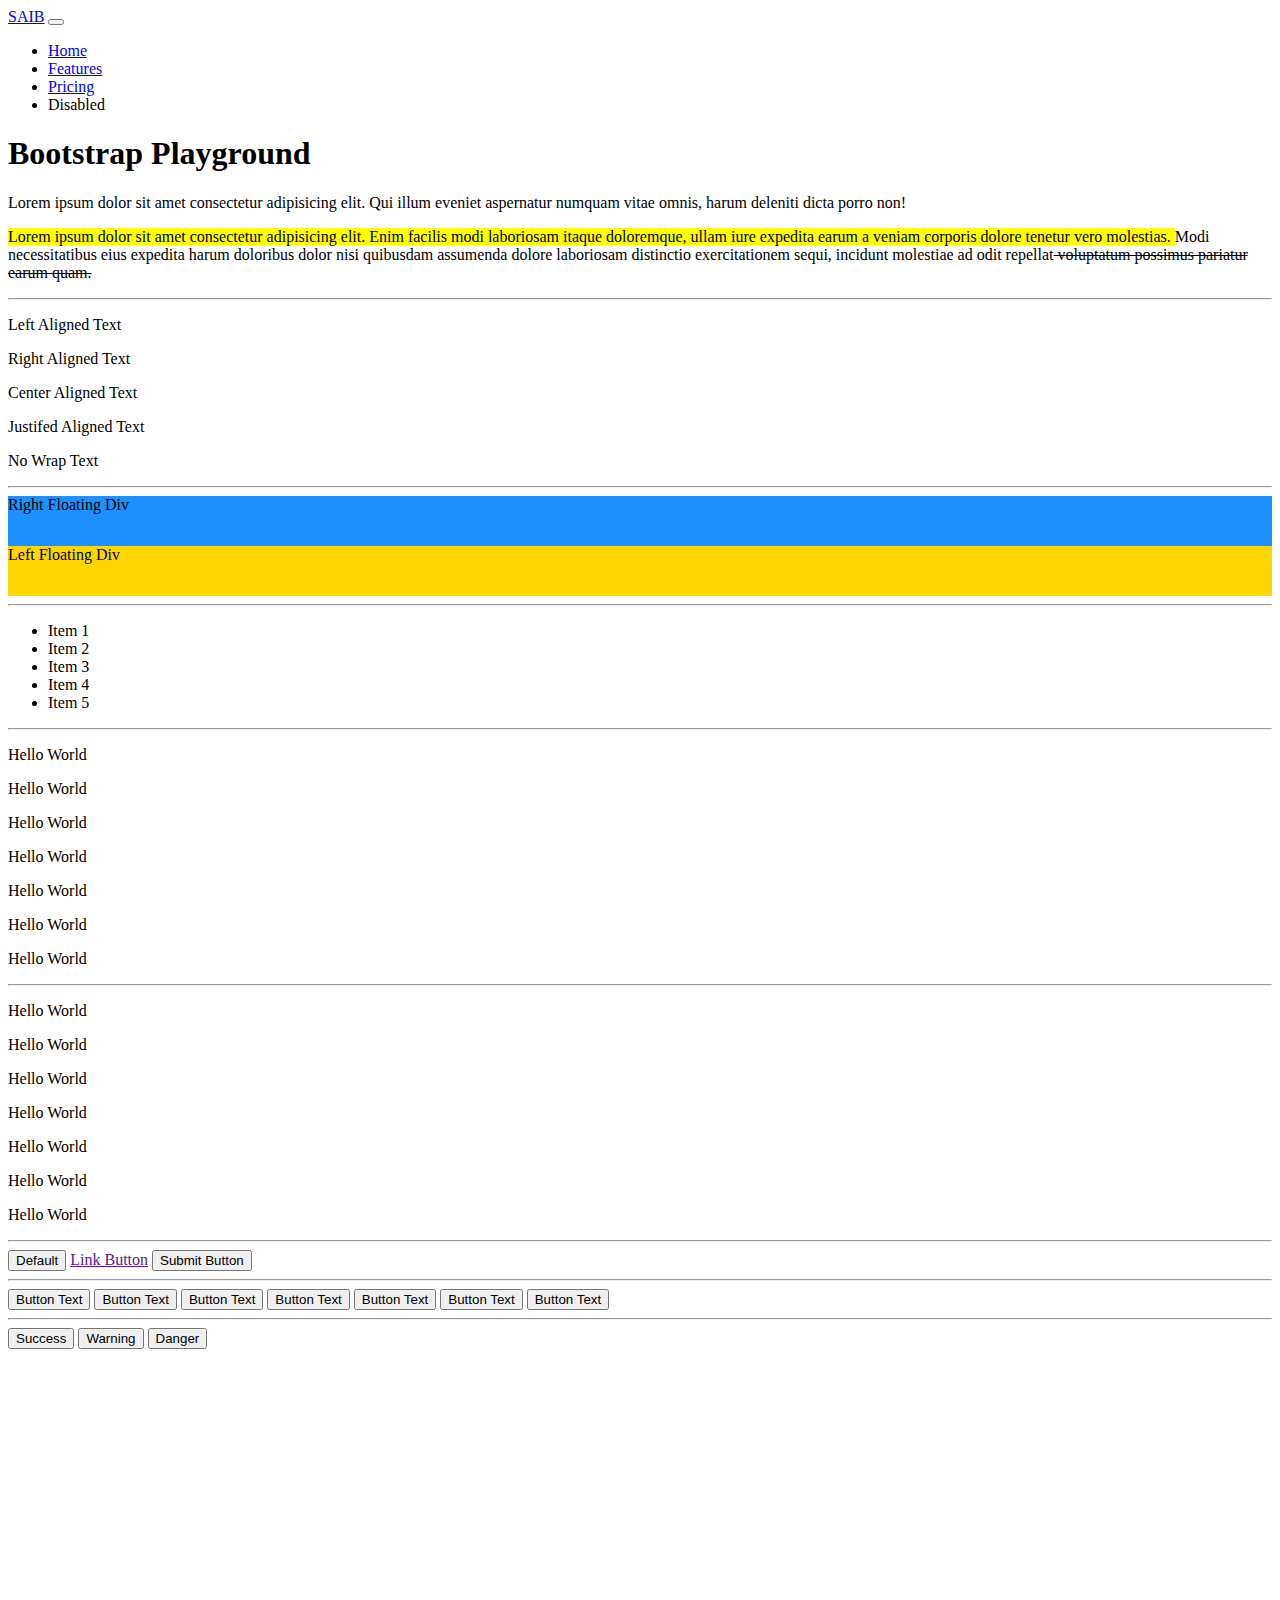
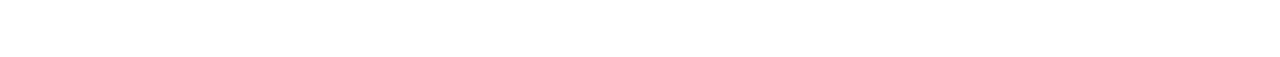
==== index.html @ 94927d1e "Buttons" ====
<!DOCTYPE html>
<html lang="en">
  <head>
    <meta charset="UTF-8" />
    <meta http-equiv="X-UA-Compatible" content="IE=edge" />
    <meta name="viewport" content="width=device-width, initial-scale=1.0" />
    <!-- CSS only -->
    <link
      href="https://cdn.jsdelivr.net/npm/bootstrap@5.1.3/dist/css/bootstrap.min.css"
      rel="stylesheet"
      integrity="sha384-1BmE4kWBq78iYhFldvKuhfTAU6auU8tT94WrHftjDbrCEXSU1oBoqyl2QvZ6jIW3"
      crossorigin="anonymous"
    />
    <title>Bootstrap Playground</title>
  </head>
  <body>
    <div class="container">
      <!-- Navbar start here -->
      <nav class="navbar navbar-expand-lg navbar-light bg-warning">
        <div class="container-fluid">
          <a class="navbar-brand" href="#">SAIB</a>
          <button
            class="navbar-toggler"
            type="button"
            data-bs-toggle="collapse"
            data-bs-target="#navbarNav"
            aria-controls="navbarNav"
            aria-expanded="false"
            aria-label="Toggle navigation"
          >
            <span class="navbar-toggler-icon"></span>
          </button>
          <div class="collapse navbar-collapse" id="navbarNav">
            <ul class="navbar-nav">
              <li class="nav-item">
                <a class="nav-link active" aria-current="page" href="#">Home</a>
              </li>
              <li class="nav-item">
                <a class="nav-link" href="#">Features</a>
              </li>
              <li class="nav-item">
                <a class="nav-link" href="#">Pricing</a>
              </li>
              <li class="nav-item">
                <a class="nav-link disabled">Disabled</a>
              </li>
            </ul>
          </div>
        </div>
      </nav>
      <!-- Navbar ends here -->

      <h1 class="page-header">Bootstrap Playground</h1>

      <p class="lead">
        Lorem ipsum dolor sit amet consectetur adipisicing elit. Qui illum
        eveniet aspernatur numquam vitae omnis, harum deleniti dicta porro non!
      </p>

      <p>
        <mark>
          Lorem ipsum dolor sit amet consectetur adipisicing elit. Enim facilis
          modi laboriosam itaque doloremque, ullam iure expedita earum a veniam
          corporis dolore tenetur vero molestias. </mark
        >Modi necessitatibus eius expedita harum doloribus dolor nisi quibusdam
        assumenda dolore laboriosam distinctio exercitationem sequi, incidunt
        molestiae ad odit repellat<del>
          voluptatum possimus pariatur earum quam.</del
        >
      </p>

      <hr />
      <!-- Alignments  -->
      <p class="text-start">Left Aligned Text</p>
      <p class="text-end">Right Aligned Text</p>
      <p class="text-center">Center Aligned Text</p>
      <p class="text-justify">Justifed Aligned Text</p>
      <p class="text-nowrap">No Wrap Text</p>

      <hr />
      <!-- Floating -->

      <div style="height: 50px; background-color: dodgerblue" class="float-end">
        Right Floating Div
      </div>
      <div style="height: 50px; background-color: gold" class="float-start">
        Left Floating Div
      </div>
      <div class="clearfix"></div>

      <hr>
      <!-- List Unstyled -->
      <ul class="list-unstyled">
        <li>Item 1</li>
        <li>Item 2</li>
        <li>Item 3</li>
        <li>Item 4</li>
        <li>Item 5</li>
      </ul>

      <hr>
      <!-- Colors -->
      <p class="text-primary">Hello World</p>
      <p class="text-secondary">Hello World</p>
      <p class="text-success">Hello World</p>
      <p class="text-danger">Hello World</p>
      <p class="text-warning">Hello World</p>
      <p class="text-info">Hello World</p>
      <p class="text-muted">Hello World</p>

      <hr>

      <p class="bg-primary">Hello World</p>
      <p class="bg-secondary">Hello World</p>
      <p class="bg-success">Hello World</p>
      <p class="bg-danger">Hello World</p>
      <p class="bg-warning">Hello World</p>
      <p class="bg-info">Hello World</p>
      <p class="bg-muted">Hello World</p>
      
      <!-- container one ends here -->
    </div>
    <hr>
    <div class="container">
      <!-- Buttons -->

      <button class="btn btn-primary">Default</button>
      <a href="" class="btn btn-danger" role="button">Link Button</a>
      <input type="submit" class="btn btn-info" value="Submit Button">

      <hr>
      <button class="btn btn-primary">Button Text</button>
      <button class="btn btn-secondary">Button Text</button>
      <button class="btn btn-default">Button Text</button>
      <button class="btn btn-success">Button Text</button>
      <button class="btn btn-danger">Button Text</button>
      <button class="btn btn-warning">Button Text</button>
      <button class="btn btn-info">Button Text</button>

      <hr>
      <button class="btn btn-success btn-lg">Success</button>
      <button class="btn btn-warning">Warning</button>
      <button class="btn btn-danger btn-sm">Danger</button>


    </div>

    <div style="height: 300px;"></div>
  </body>
</html>
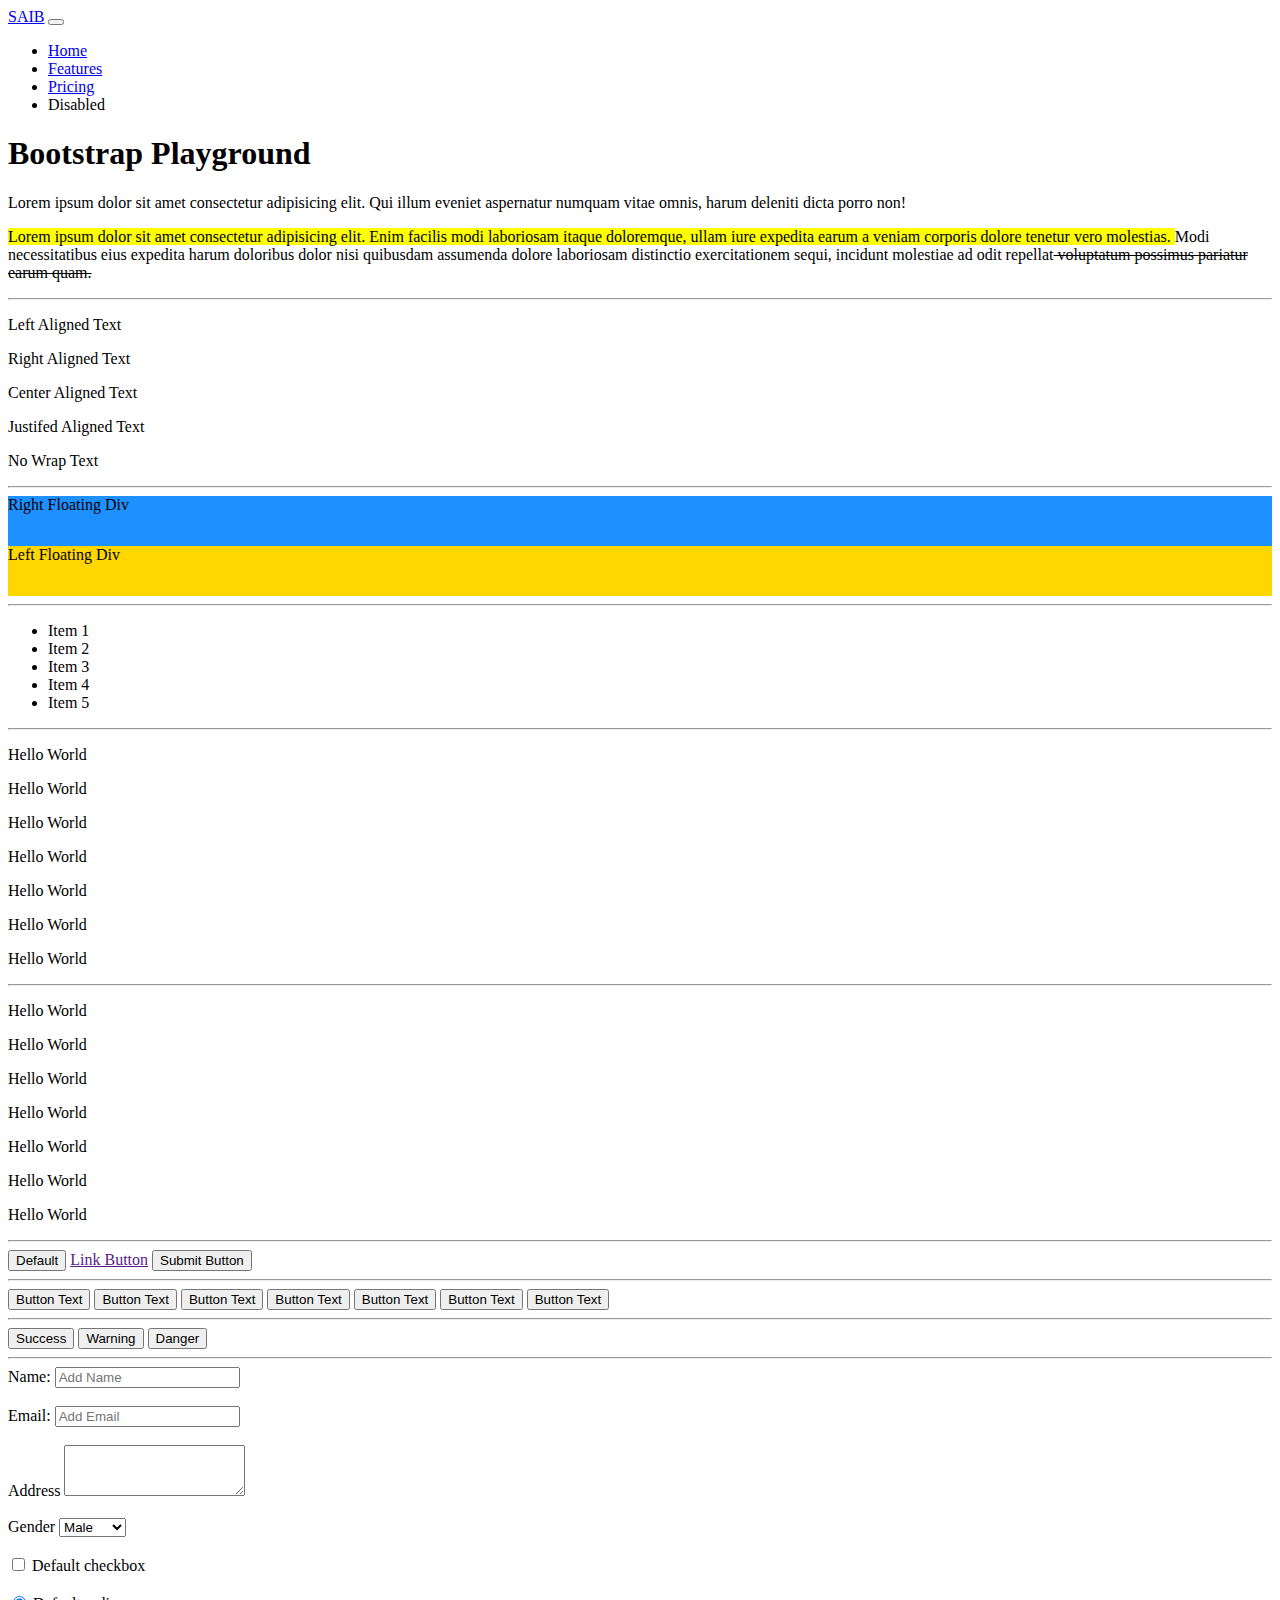
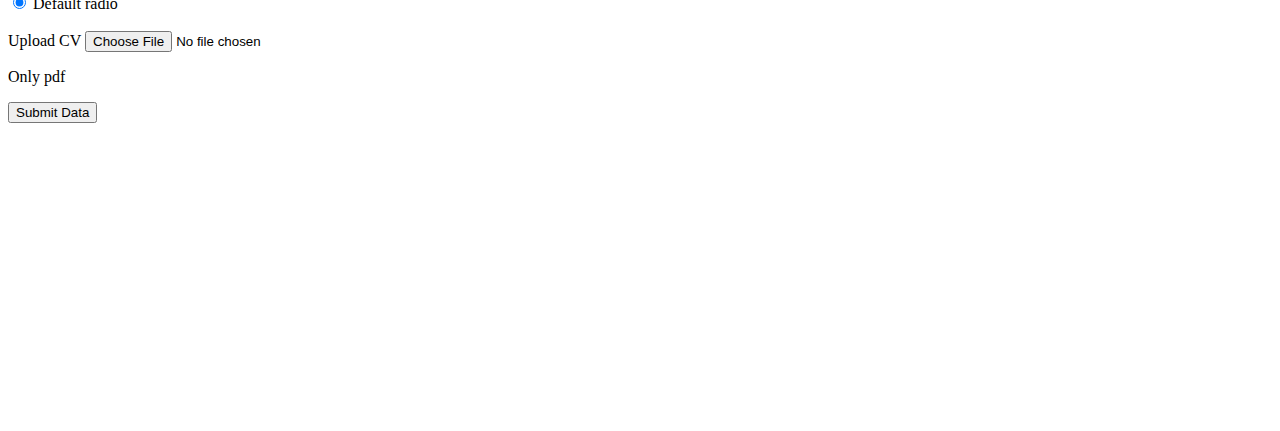
==== commit f6bdc129: "Form Control" ====
--- a/index.html
+++ b/index.html
@@ -142,7 +142,70 @@
       <button class="btn btn-warning">Warning</button>
       <button class="btn btn-danger btn-sm">Danger</button>
 
-
+      <!-- container ends here -->
+    </div>
+    <hr>
+    <div class="container">
+      <!-- Forms -->
+      <form action="">
+
+        <div class="form-group">
+          <label for="">Name:</label>
+          <input type="text" class="form-control" placeholder="Add Name">
+        </div>
+        <br>
+
+        <div class="form-group">
+          <label for="">Email:</label>
+          <input type="email" class="form-control" placeholder="Add Email">
+        </div>
+        <br>
+
+        <div class="form-group">
+          <label for="exampleFormControlTextarea1">Address</label>
+          <textarea class="form-control" id="exampleFormControlTextarea1" rows="3"></textarea>
+        </div>
+        <br>
+
+        <div class="form-group">
+          <label for="gender">Gender</label>
+          <select class="form-control">
+            <option value="male">Male</option>
+            <option value="female">Female</option>
+          </select>
+           </div>
+
+           <br>
+           <div class="form-check">
+            <input class="form-check-input" type="checkbox" value="" id="defaultCheck1">
+            <label class="form-check-label" for="defaultCheck1">
+              Default checkbox
+            </label>
+          </div>
+
+          <br>
+
+          <div class="form-check">
+            <input class="form-check-input" type="radio" name="exampleRadios" id="exampleRadios1" value="option1" checked>
+            <label class="form-check-label" for="exampleRadios1">
+              Default radio
+            </label>
+          </div>
+
+          <br>
+          <div class="form-group">
+            <label for="">Upload CV</label>
+            <input type="file"  class="form-control">
+            <p class="help-block">Only pdf</p>
+        </div>
+
+        <div class="form-group">
+            <button class="btn btn-warning">Submit Data</button>
+        </div>
+
+      </form>
+
+      <!-- form container ends here -->
     </div>
 
     <div style="height: 300px;"></div>
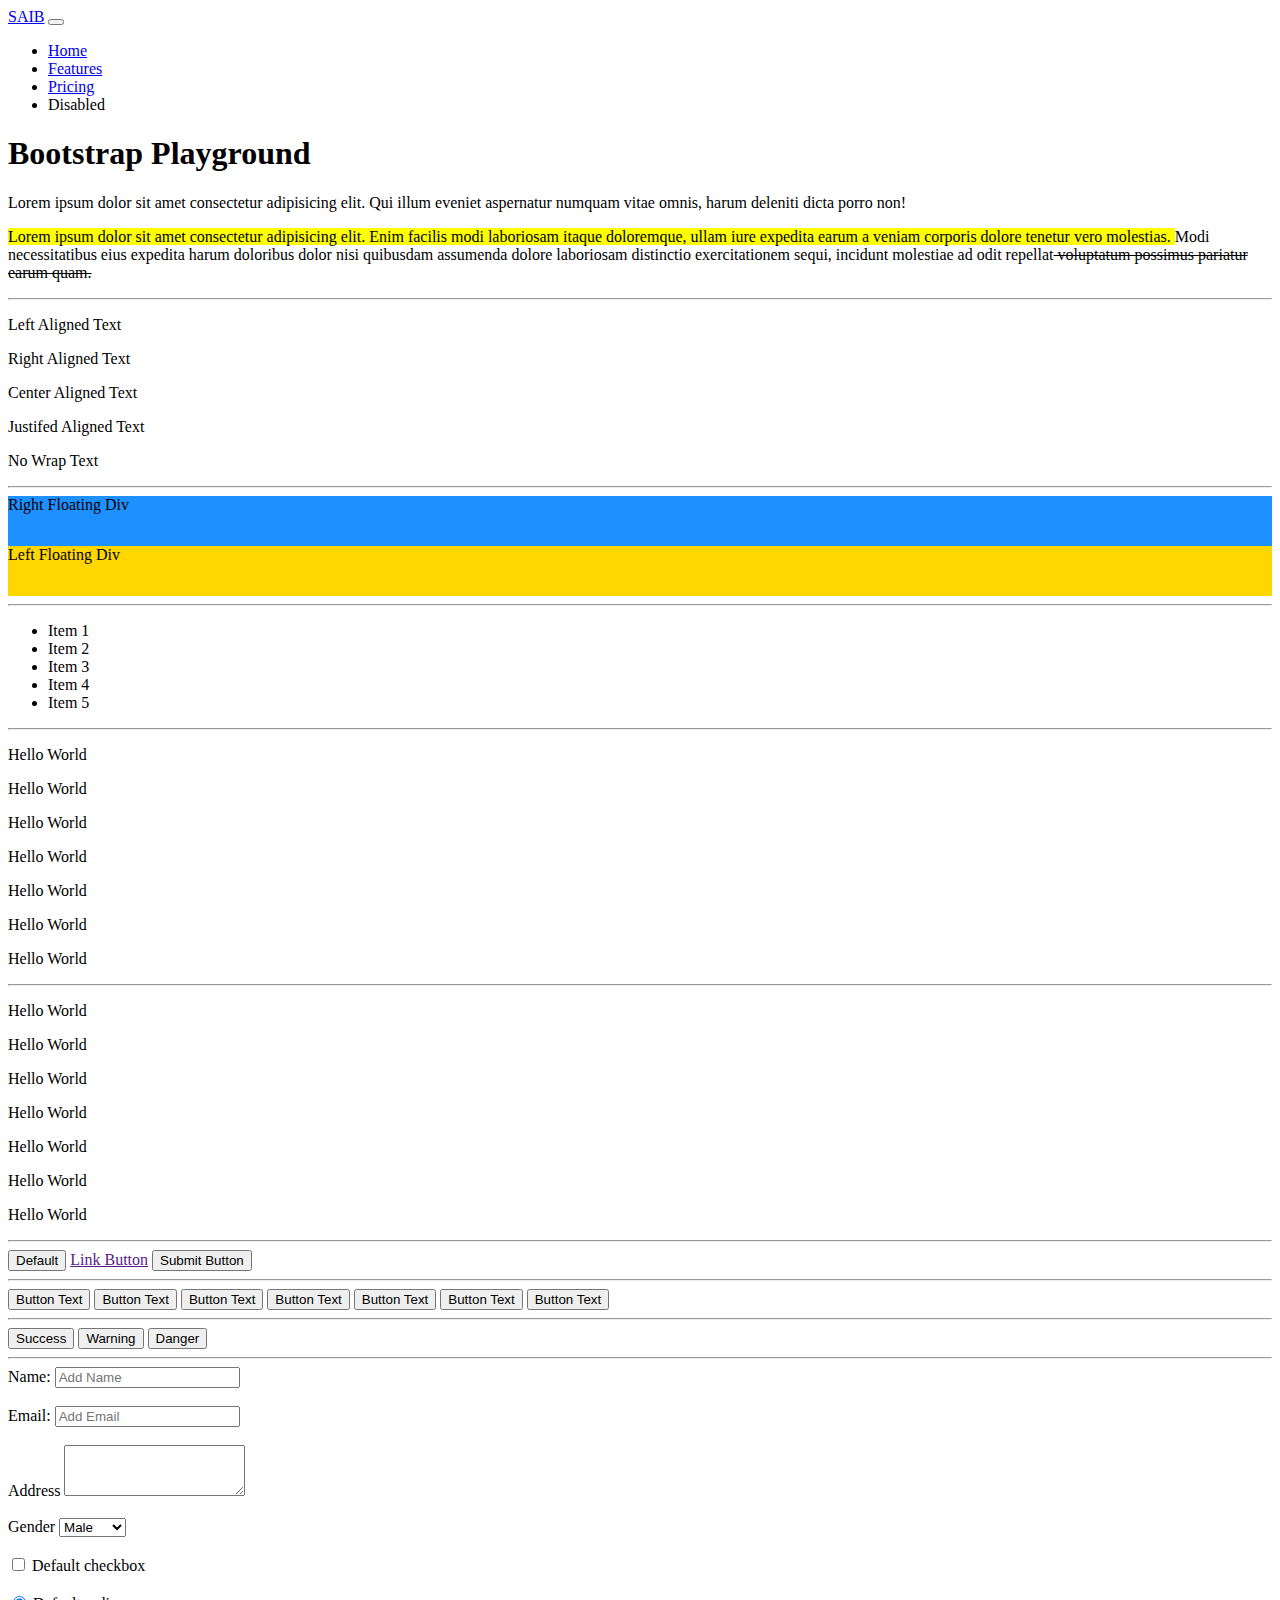
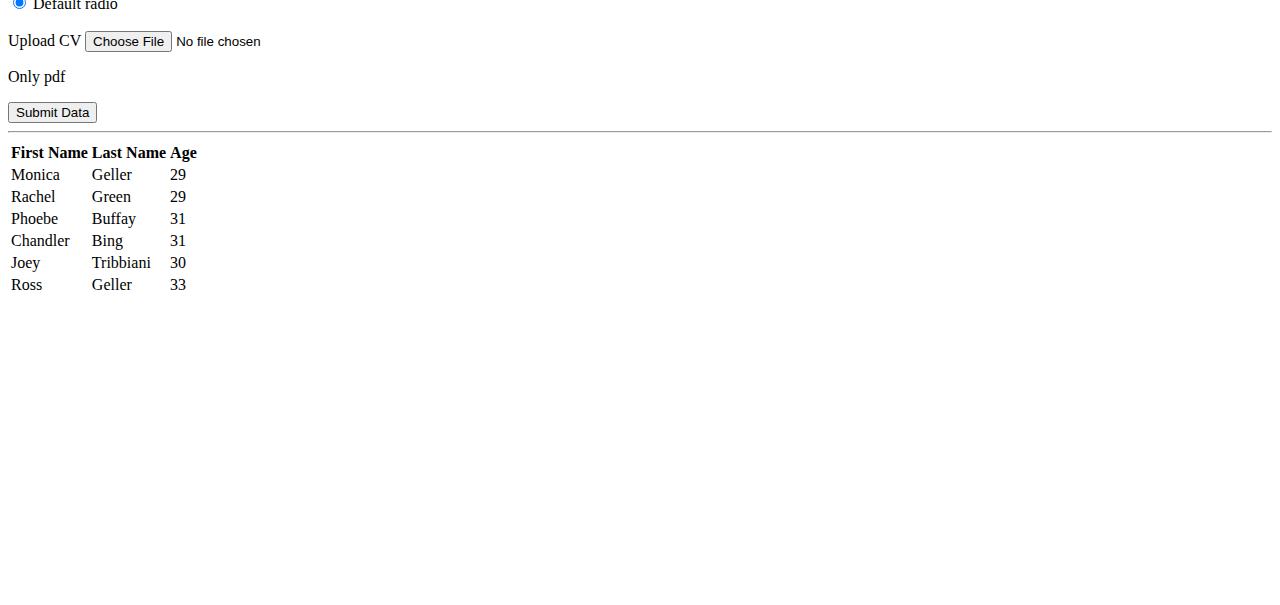
==== commit 13655be4: "Tables" ====
--- a/index.html
+++ b/index.html
@@ -208,6 +208,49 @@
       <!-- form container ends here -->
     </div>
 
+    <hr>
+    <div class="container">
+      <!-- Tables -->
+      <table class="table table-striped table-bordered table-hover">
+        <tr class="bg-info">
+          <th>First Name</th>
+          <th>Last Name</th>
+          <th>Age</th>
+        </tr>
+
+        <tr>
+          <td>Monica</td>
+          <td>Geller</td>
+          <td>29</td>
+        </tr>
+        <tr>
+          <td>Rachel</td>
+          <td>Green</td>
+          <td>29</td>
+        </tr>
+        <tr >
+          <td>Phoebe</td>
+          <td>Buffay</td>
+          <td>31</td>
+        </tr>
+        <tr>
+          <td>Chandler</td>
+          <td>Bing</td>
+          <td>31</td>
+        </tr>
+        <tr class="bg-warning">
+          <td>Joey</td>
+          <td>Tribbiani</td>
+          <td>30</td>
+        </tr>
+        <tr>
+          <td>Ross</td>
+          <td>Geller</td>
+          <td>33</td>
+        </tr>
+      </table>
+    </div>
+
     <div style="height: 300px;"></div>
   </body>
 </html>
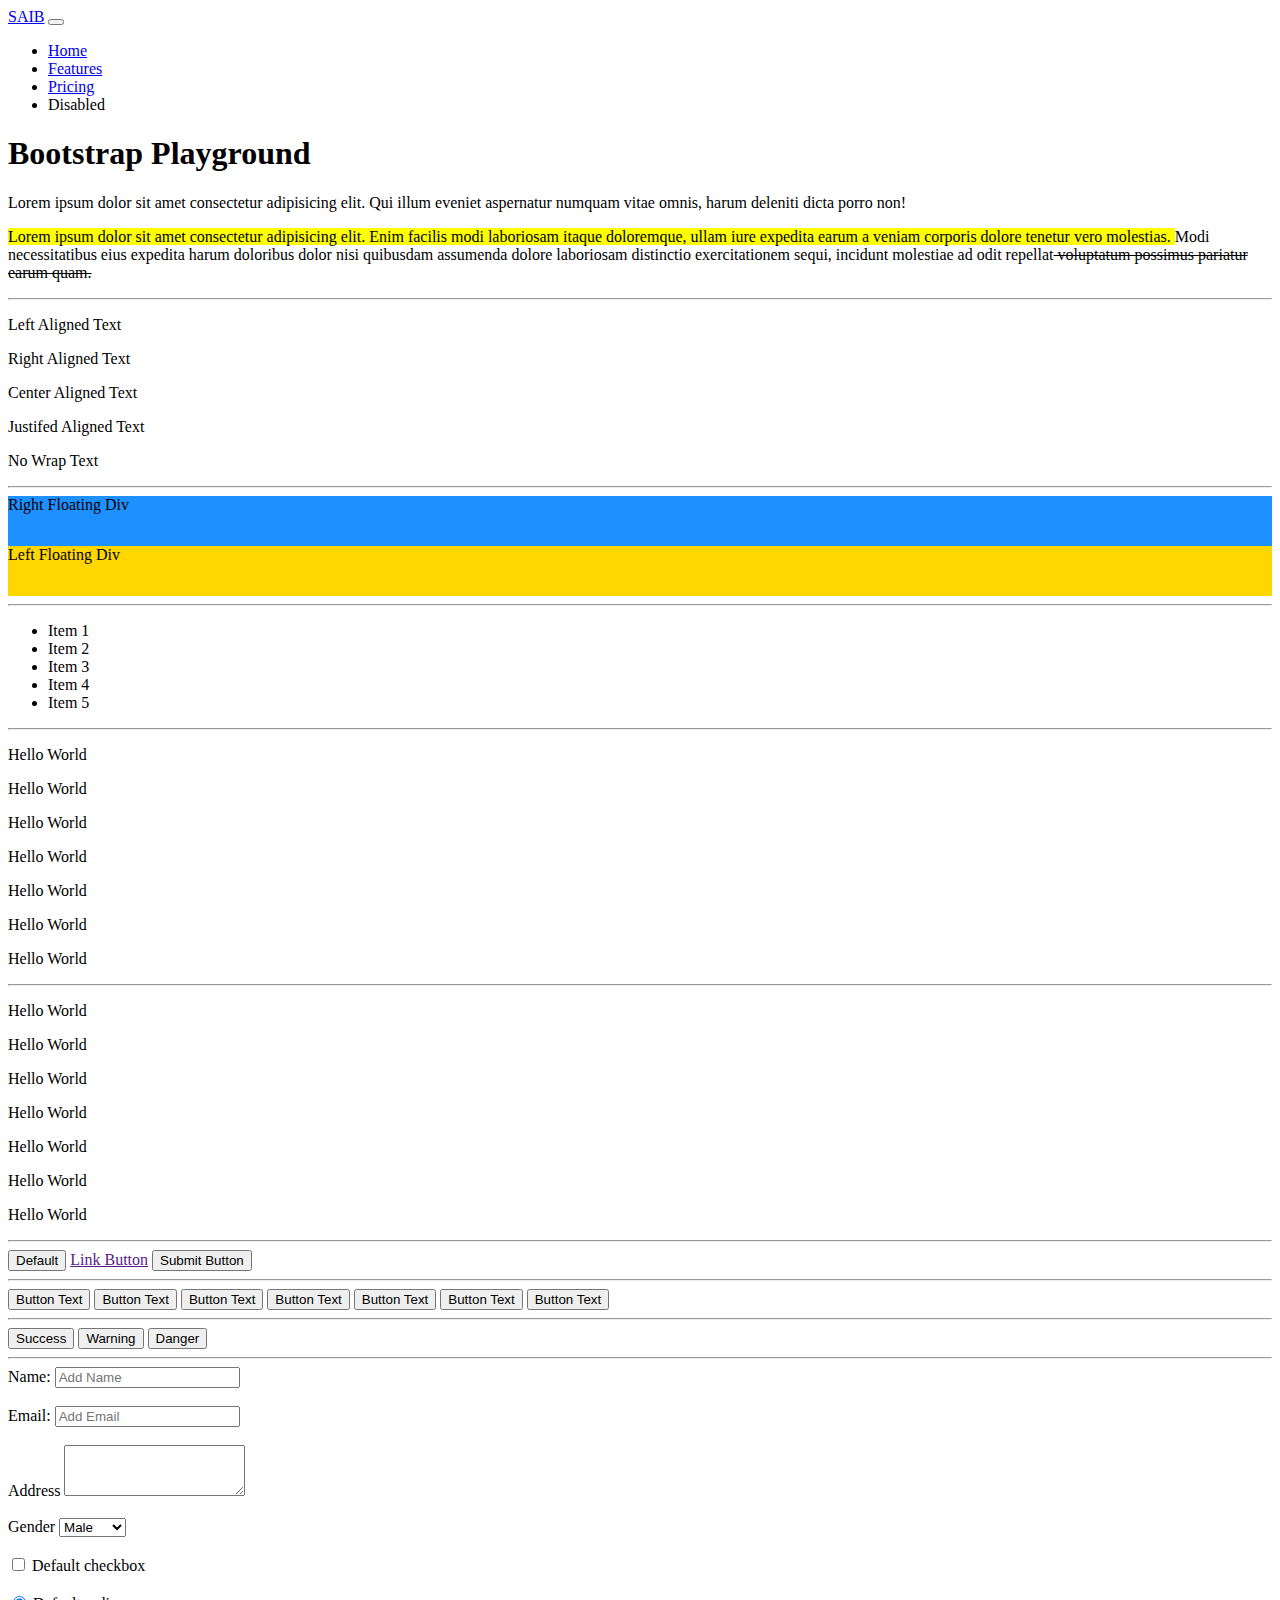
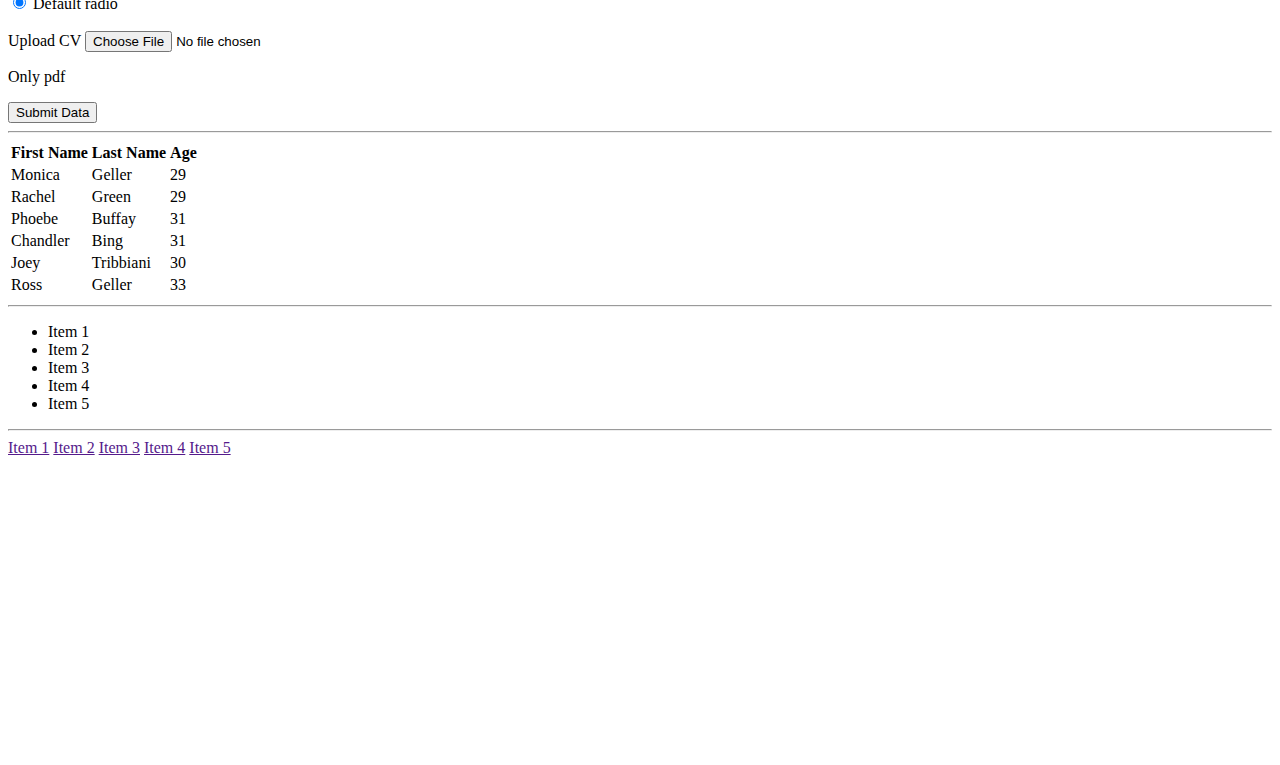
==== commit 858a7bae: "Lists" ====
--- a/index.html
+++ b/index.html
@@ -249,6 +249,30 @@
           <td>33</td>
         </tr>
       </table>
+      <!-- Container for table ends -->
+    </div>
+
+    <hr>
+
+    <div class="container">
+      <!-- List -->
+      <ul class="list-group">
+        <li class="list-group-item">Item 1</li>
+        <li class="list-group-item">Item 2</li>
+        <li class="list-group-item">Item 3</li>
+        <li class="list-group-item">Item 4</li>
+        <li class="list-group-item">Item 5</li>
+      </ul>
+
+      <hr>
+
+      <div class="list-group">
+        <a href="" class="list-group-item">Item 1</a>
+        <a href="" class="list-group-item active">Item 2</a>
+        <a href="" class="list-group-item">Item 3</a>
+        <a href="" class="list-group-item">Item 4</a>
+        <a href="" class="list-group-item list-group-item-danger">Item 5</a></div>
+        <!-- Container for list ends here -->
     </div>
 
     <div style="height: 300px;"></div>
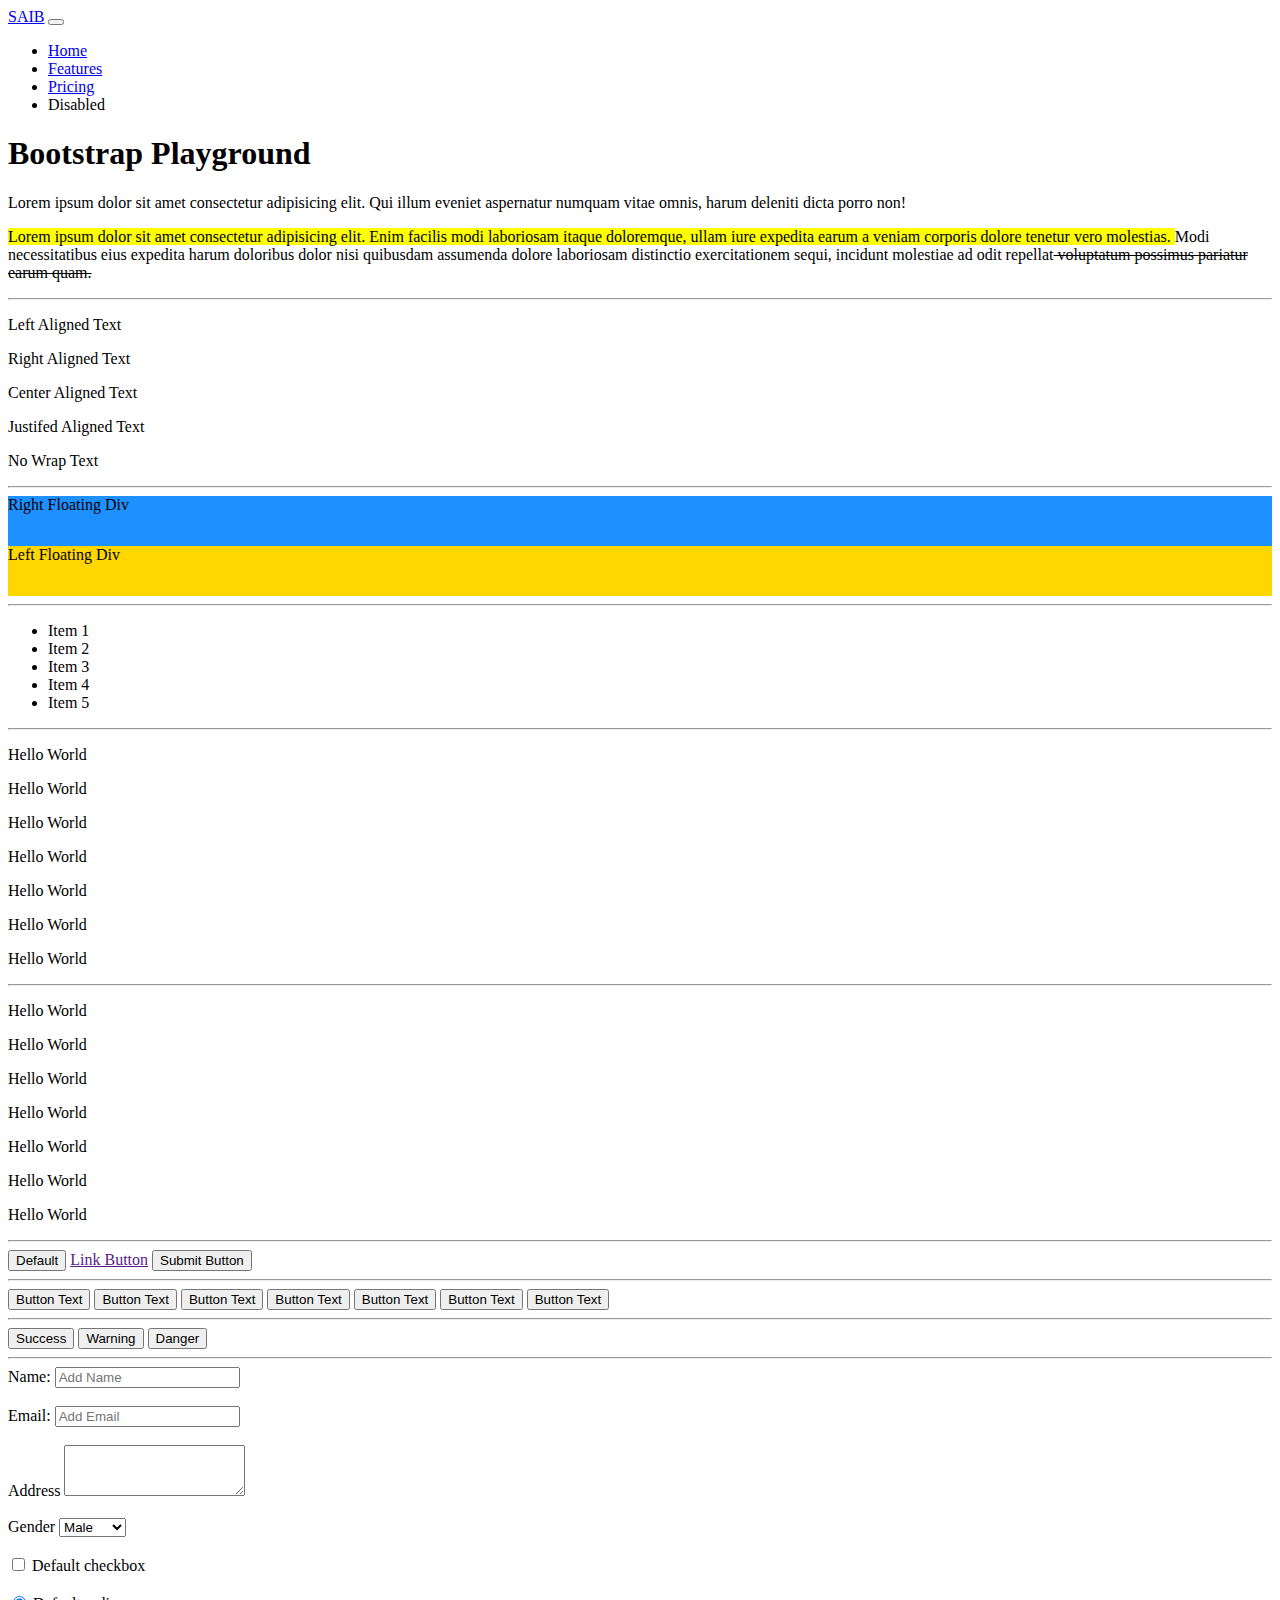
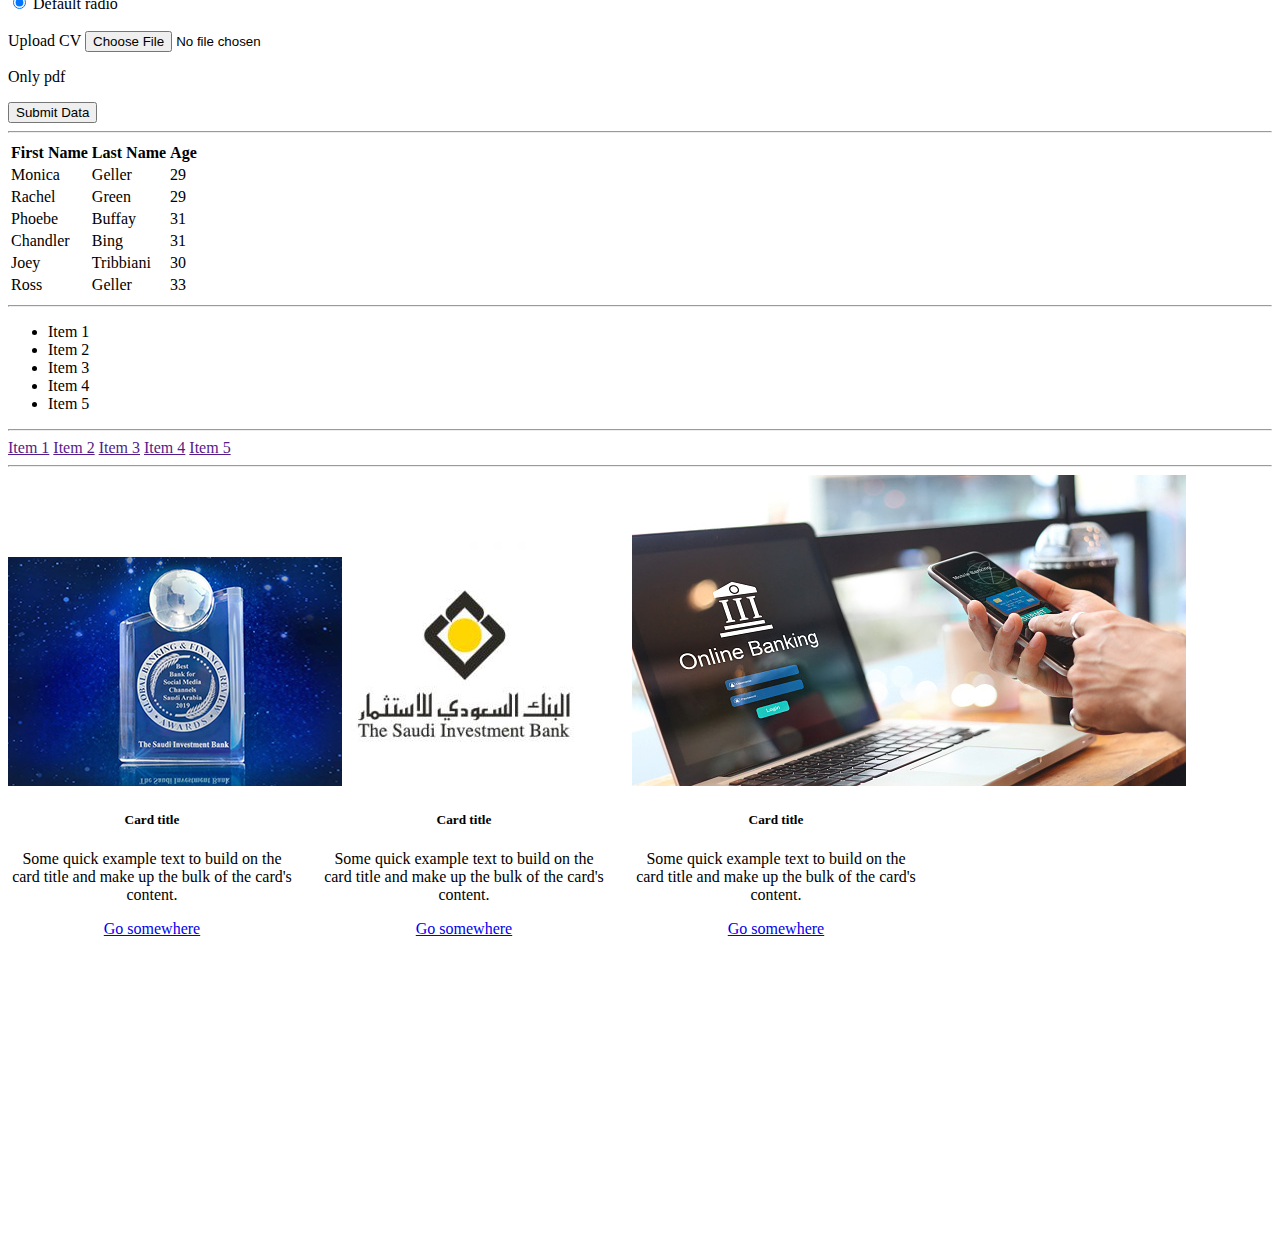
==== commit efecba69: "Cards Container" ====
--- a/index.html
+++ b/index.html
@@ -11,6 +11,7 @@
       integrity="sha384-1BmE4kWBq78iYhFldvKuhfTAU6auU8tT94WrHftjDbrCEXSU1oBoqyl2QvZ6jIW3"
       crossorigin="anonymous"
     />
+    <link rel="stylesheet" href="css/style.css">
     <title>Bootstrap Playground</title>
   </head>
   <body>
@@ -275,6 +276,37 @@
         <!-- Container for list ends here -->
     </div>
 
+    <hr>
+
+    <div class="container">
+      <!-- Cards Container -->
+      <div class="card card-inline" style="width: 18rem;">
+        <img src="images/one.jpg" class="card-img-top" alt="...">
+        <div class="card-body">
+          <h5 class="card-title">Card title</h5>
+          <p class="card-text">Some quick example text to build on the card title and make up the bulk of the card's content.</p>
+          <a href="#" class="btn btn-primary">Go somewhere</a>
+        </div>
+      </div>
+      <div class="card card-inline" style="width: 18rem;">
+        <img src="images/two.jpg" class="card-img-top" alt="...">
+        <div class="card-body">
+          <h5 class="card-title">Card title</h5>
+          <p class="card-text">Some quick example text to build on the card title and make up the bulk of the card's content.</p>
+          <a href="#" class="btn btn-primary">Go somewhere</a>
+        </div>
+      </div>
+      <div class="card card-inline" style="width: 18rem;">
+        <img src="images/three.jpg" class="card-img-top" alt="...">
+        <div class="card-body">
+          <h5 class="card-title">Card title</h5>
+          <p class="card-text">Some quick example text to build on the card title and make up the bulk of the card's content.</p>
+          <a href="#" class="btn btn-primary">Go somewhere</a>
+        </div>
+      </div>
+      <!-- cards container ends here -->
+    </div>
+
     <div style="height: 300px;"></div>
   </body>
 </html>
--- a/css/style.css
+++ b/css/style.css
@@ -0,0 +1,6 @@
+.card-inline{
+    display: inline-block;
+    width: 33%;
+    margin-right: 20px;
+    text-align: center;
+}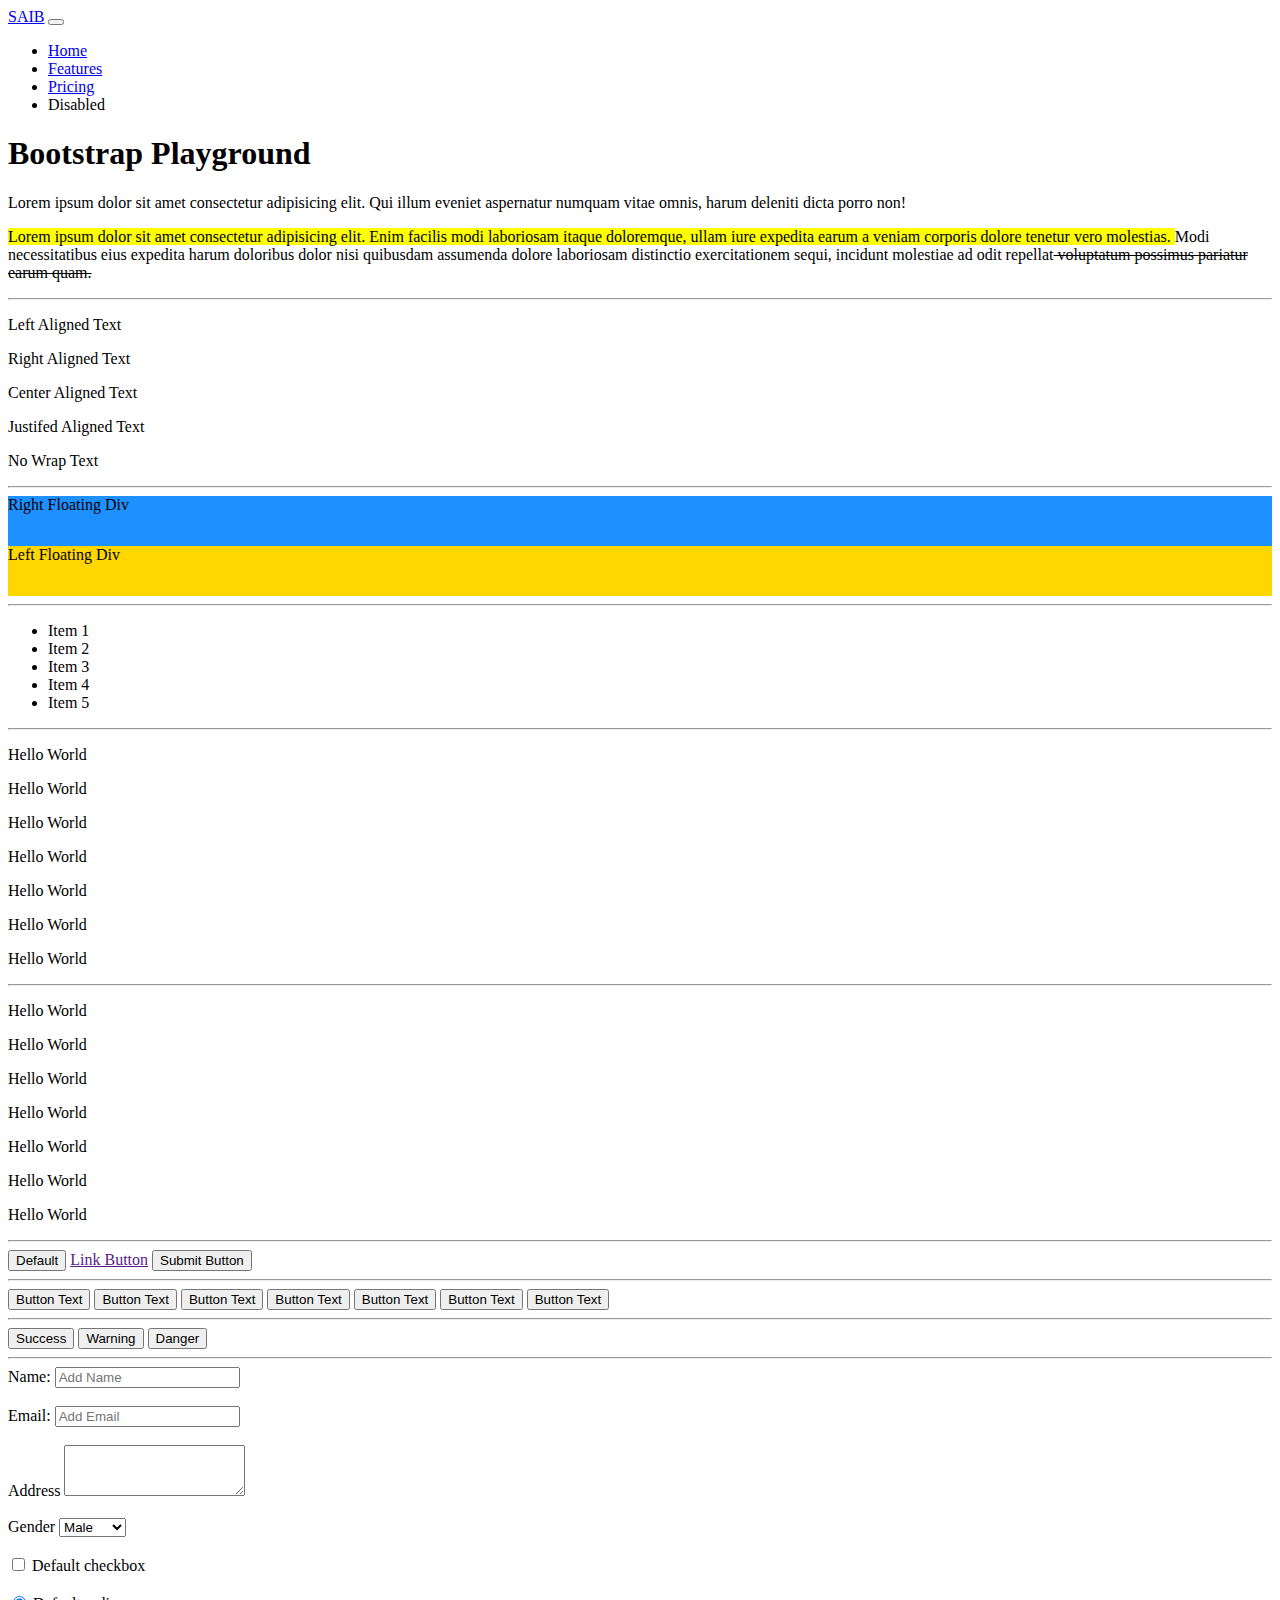
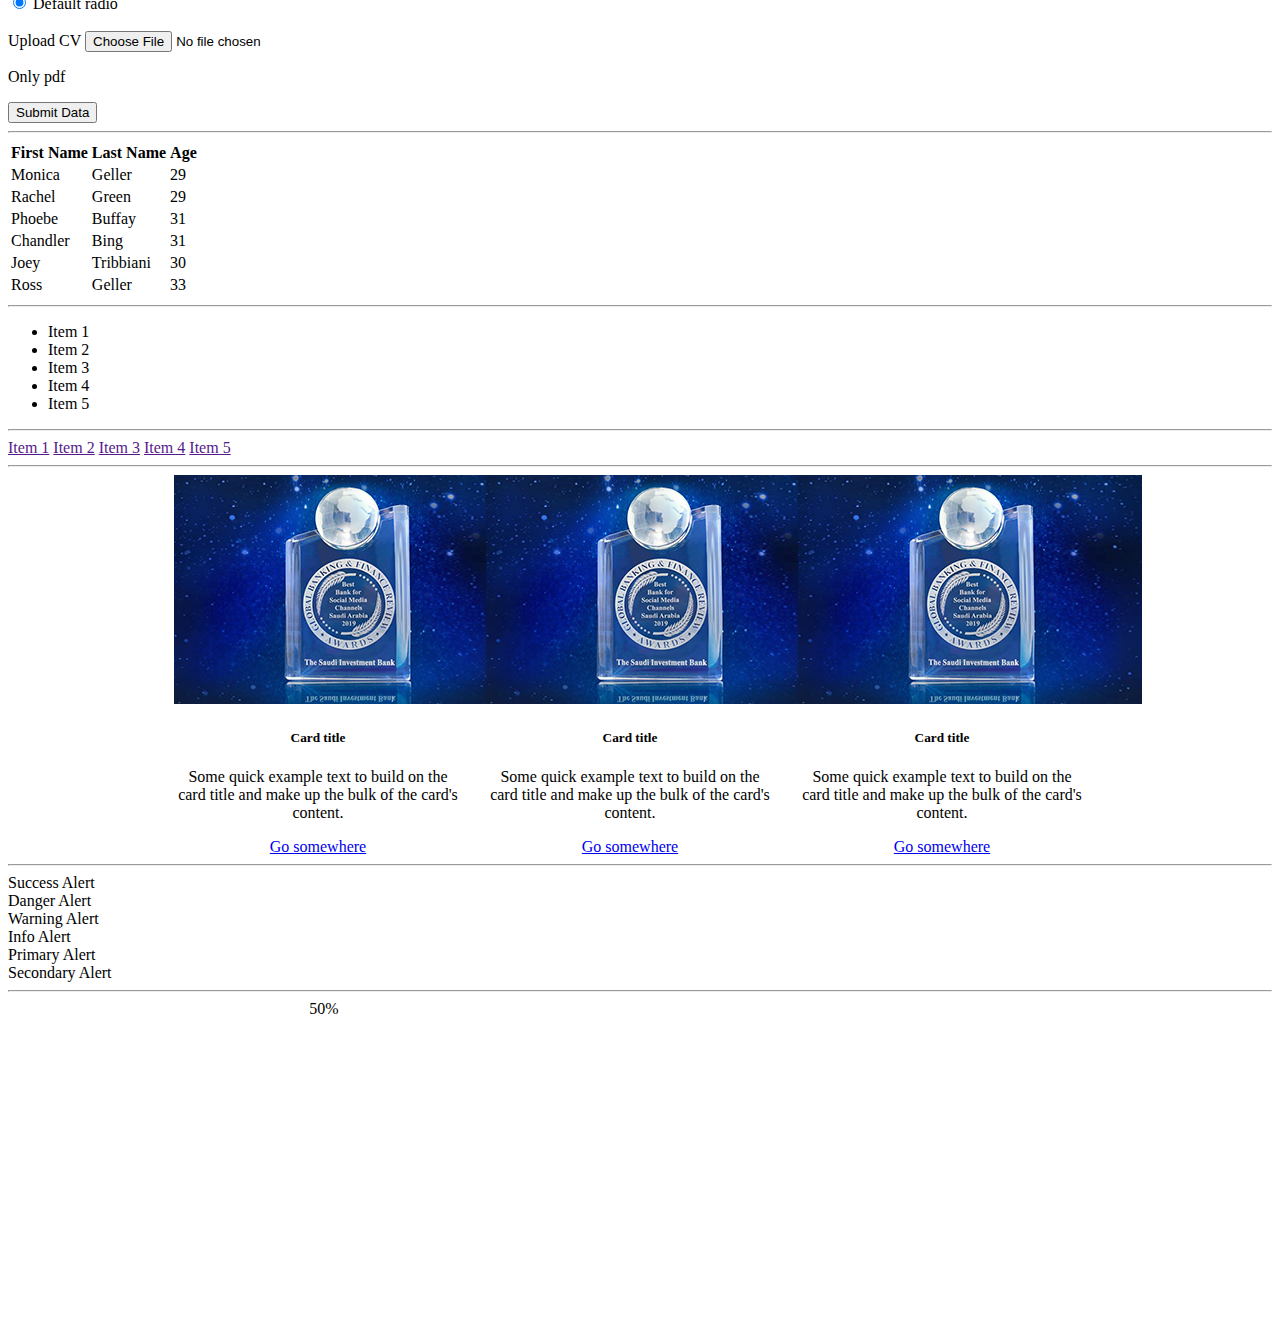
==== commit 3b8b6380: "Alerts and Progress Bar" ====
--- a/index.html
+++ b/index.html
@@ -278,7 +278,7 @@
 
     <hr>
 
-    <div class="container">
+    <div class="container" style="text-align:center;">
       <!-- Cards Container -->
       <div class="card card-inline" style="width: 18rem;">
         <img src="images/one.jpg" class="card-img-top" alt="...">
@@ -289,7 +289,7 @@
         </div>
       </div>
       <div class="card card-inline" style="width: 18rem;">
-        <img src="images/two.jpg" class="card-img-top" alt="...">
+        <img src="images/one.jpg" class="card-img-top" alt="...">
         <div class="card-body">
           <h5 class="card-title">Card title</h5>
           <p class="card-text">Some quick example text to build on the card title and make up the bulk of the card's content.</p>
@@ -297,7 +297,7 @@
         </div>
       </div>
       <div class="card card-inline" style="width: 18rem;">
-        <img src="images/three.jpg" class="card-img-top" alt="...">
+        <img src="images/one.jpg" class="card-img-top" alt="...">
         <div class="card-body">
           <h5 class="card-title">Card title</h5>
           <p class="card-text">Some quick example text to build on the card title and make up the bulk of the card's content.</p>
@@ -307,6 +307,31 @@
       <!-- cards container ends here -->
     </div>
 
+    <hr>
+
+    <div class="container">
+      <!-- Alerts and Progress Bar -->
+      <div class="alert alert-success" role="alert">Success Alert</div>
+      <div class="alert alert-danger" role="alert">Danger Alert</div>
+      <div class="alert alert-warning" role="alert">Warning Alert</div>
+      <div class="alert alert-info" role="alert">Info Alert</div>
+      <div class="alert alert-primary" role="alert">Primary Alert</div>
+      <div class="alert alert-secondary" role="alert">Secondary Alert</div>
+
+      <hr>
+
+      <!-- Progress Bar -->
+      <div class="progress">
+        <div class="progress-bar bg-success progress-bar-striped progress-bar-animated" 
+        style="width: 50%;text-align: center;">
+          50%
+        </div>
+      </div>
+
+
+      <!-- Container for alerts and progress bar ends here -->
+    </div>
+
     <div style="height: 300px;"></div>
   </body>
 </html>
--- a/css/style.css
+++ b/css/style.css
@@ -1,6 +1,6 @@
 .card-inline{
+    margin-right: 20px;
     display: inline-block;
-    width: 33%;
-    margin-right: 20px;
+    width: 30%;
     text-align: center;
 }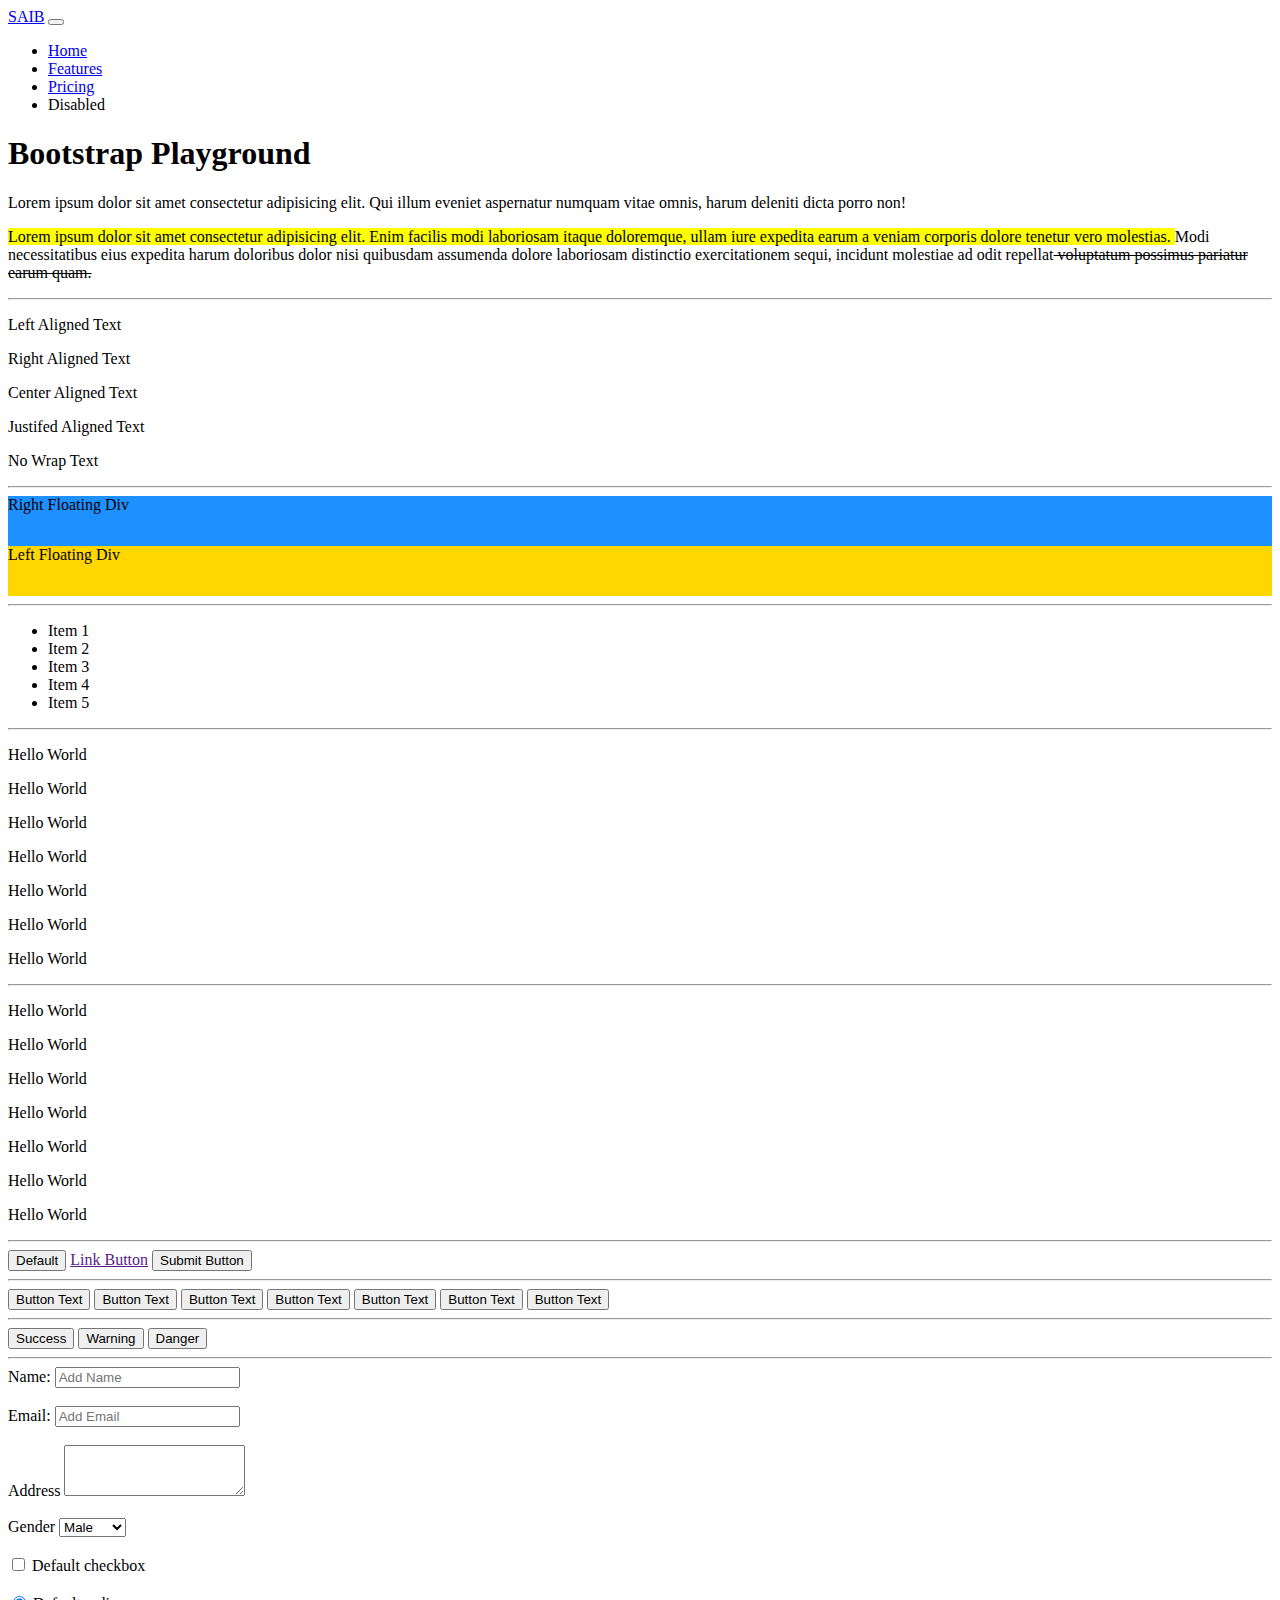
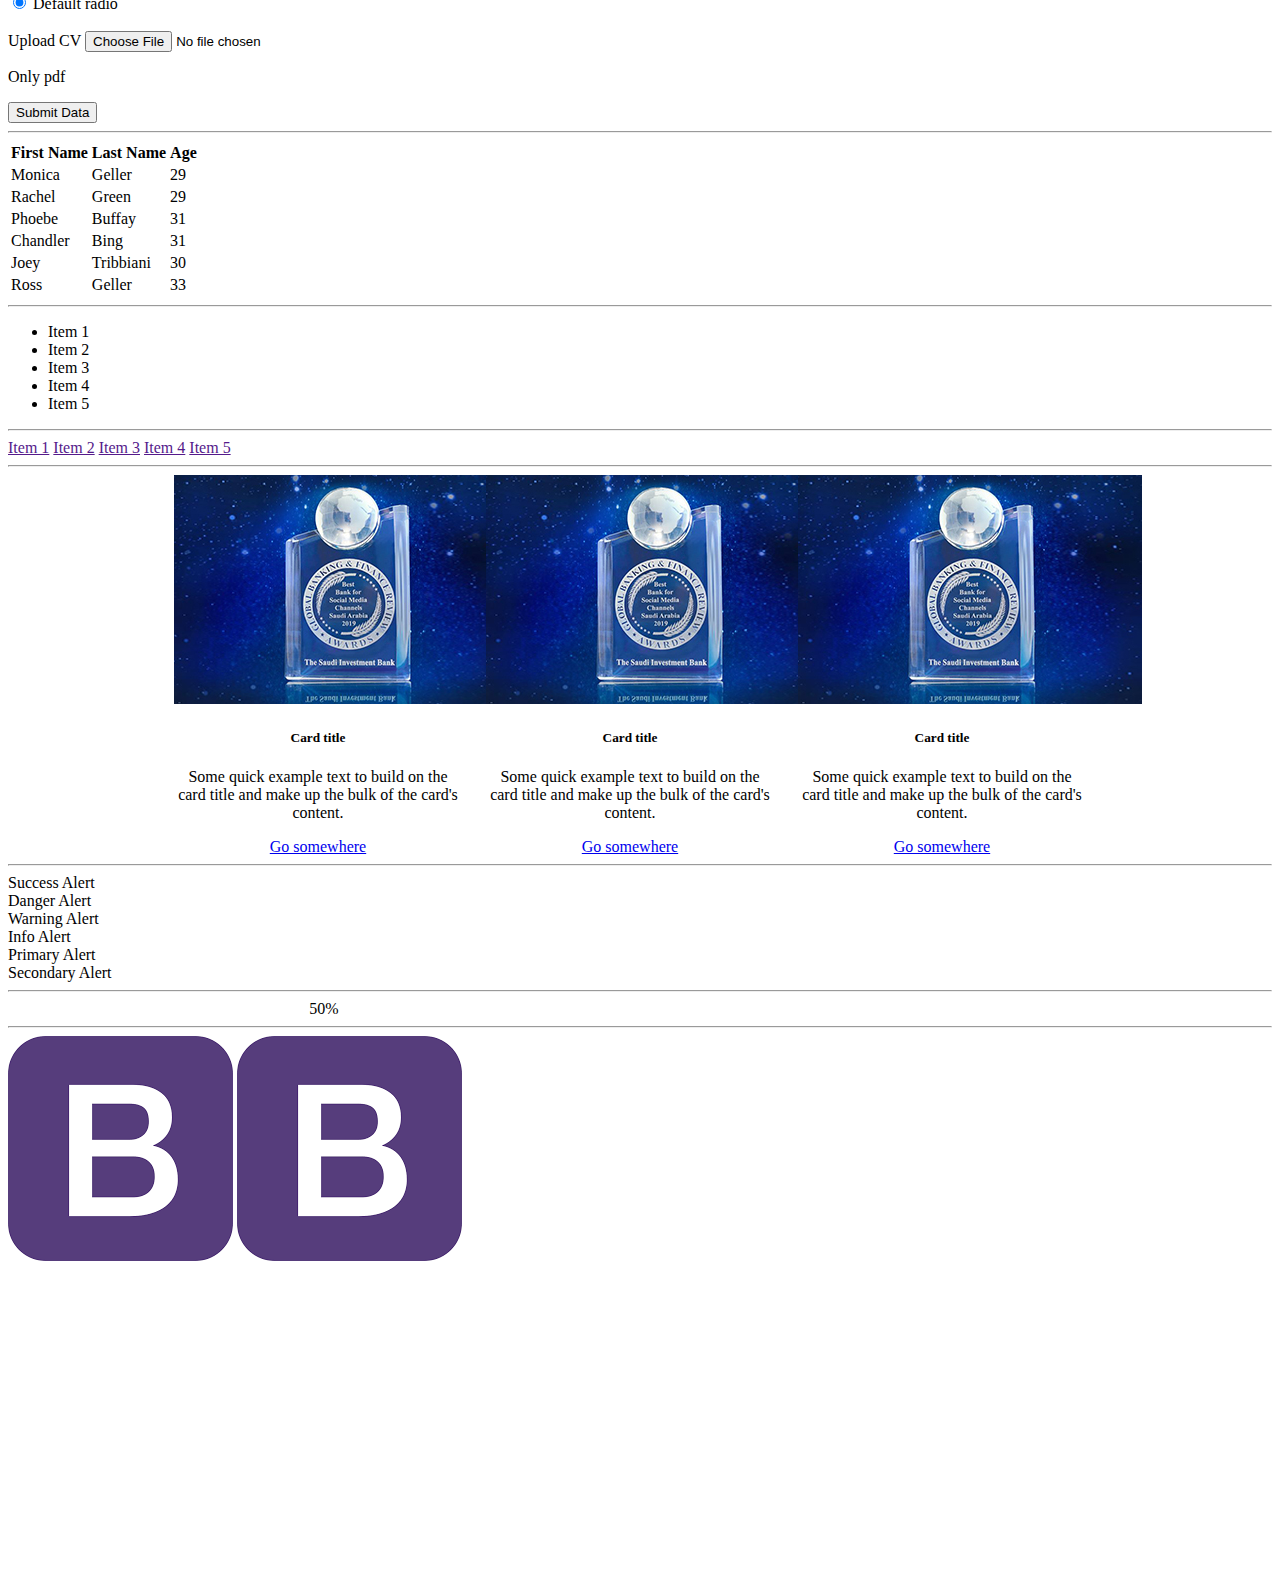
==== commit 0e2e25f6: "Images" ====
--- a/index.html
+++ b/index.html
@@ -331,6 +331,14 @@
 
       <!-- Container for alerts and progress bar ends here -->
     </div>
+    
+    <hr>
+
+    <div class="container">
+
+      <img src="images/logo.png" class="rounded-circle" alt="">
+      <img src="images/logo.png" class="img-thumbnail" alt="">
+    </div>
 
     <div style="height: 300px;"></div>
   </body>
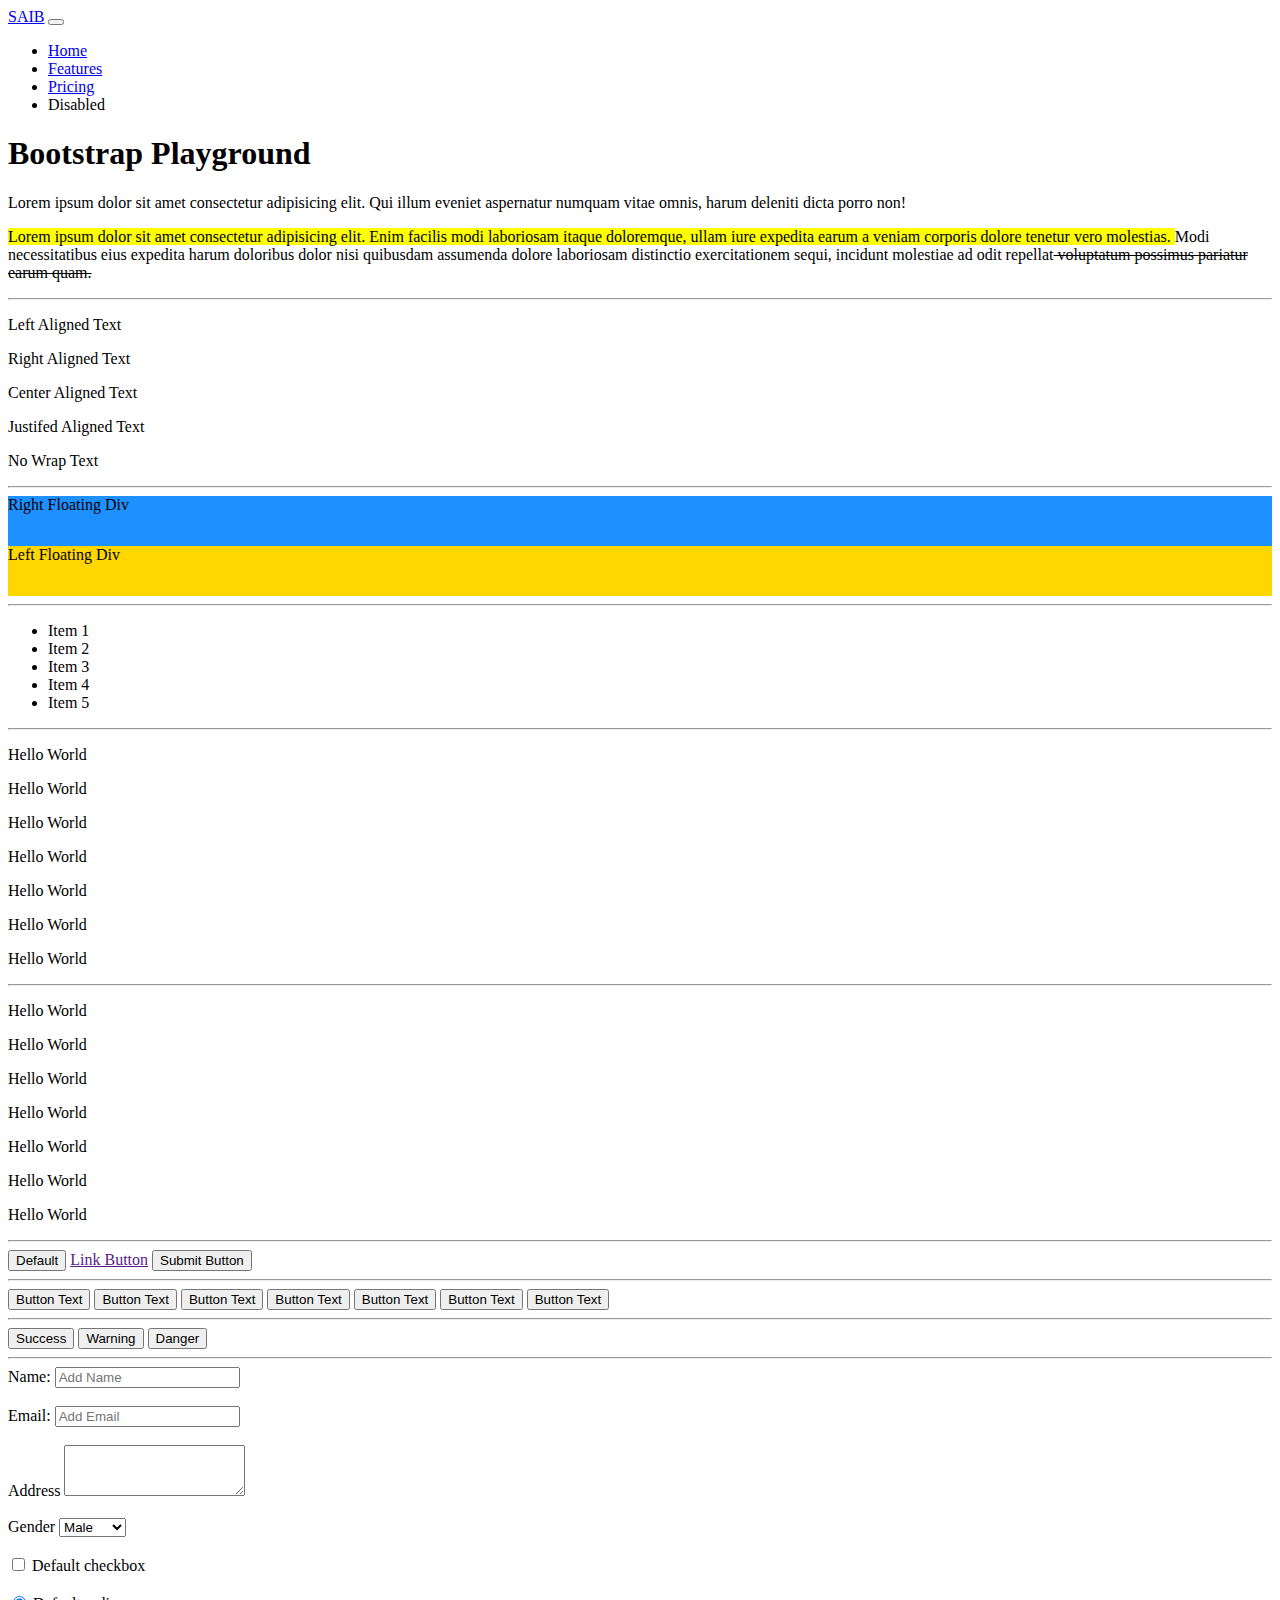
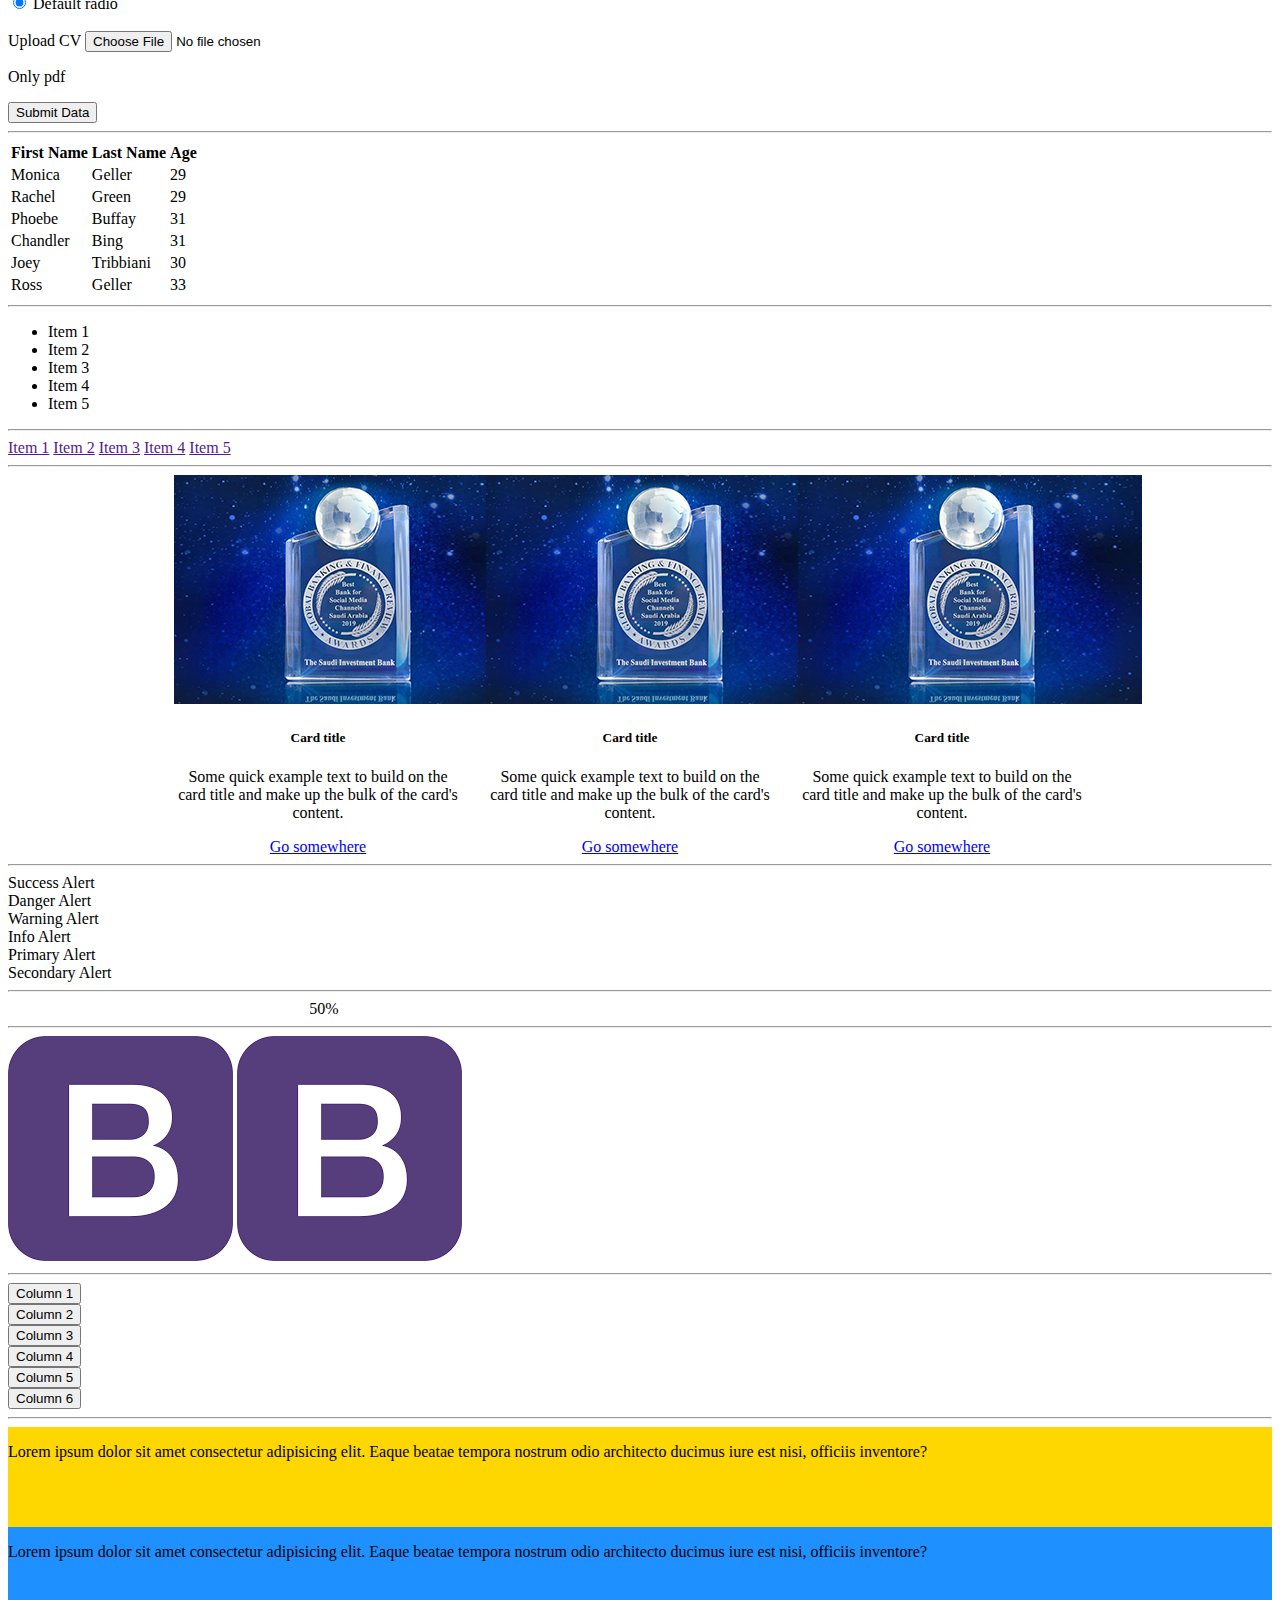
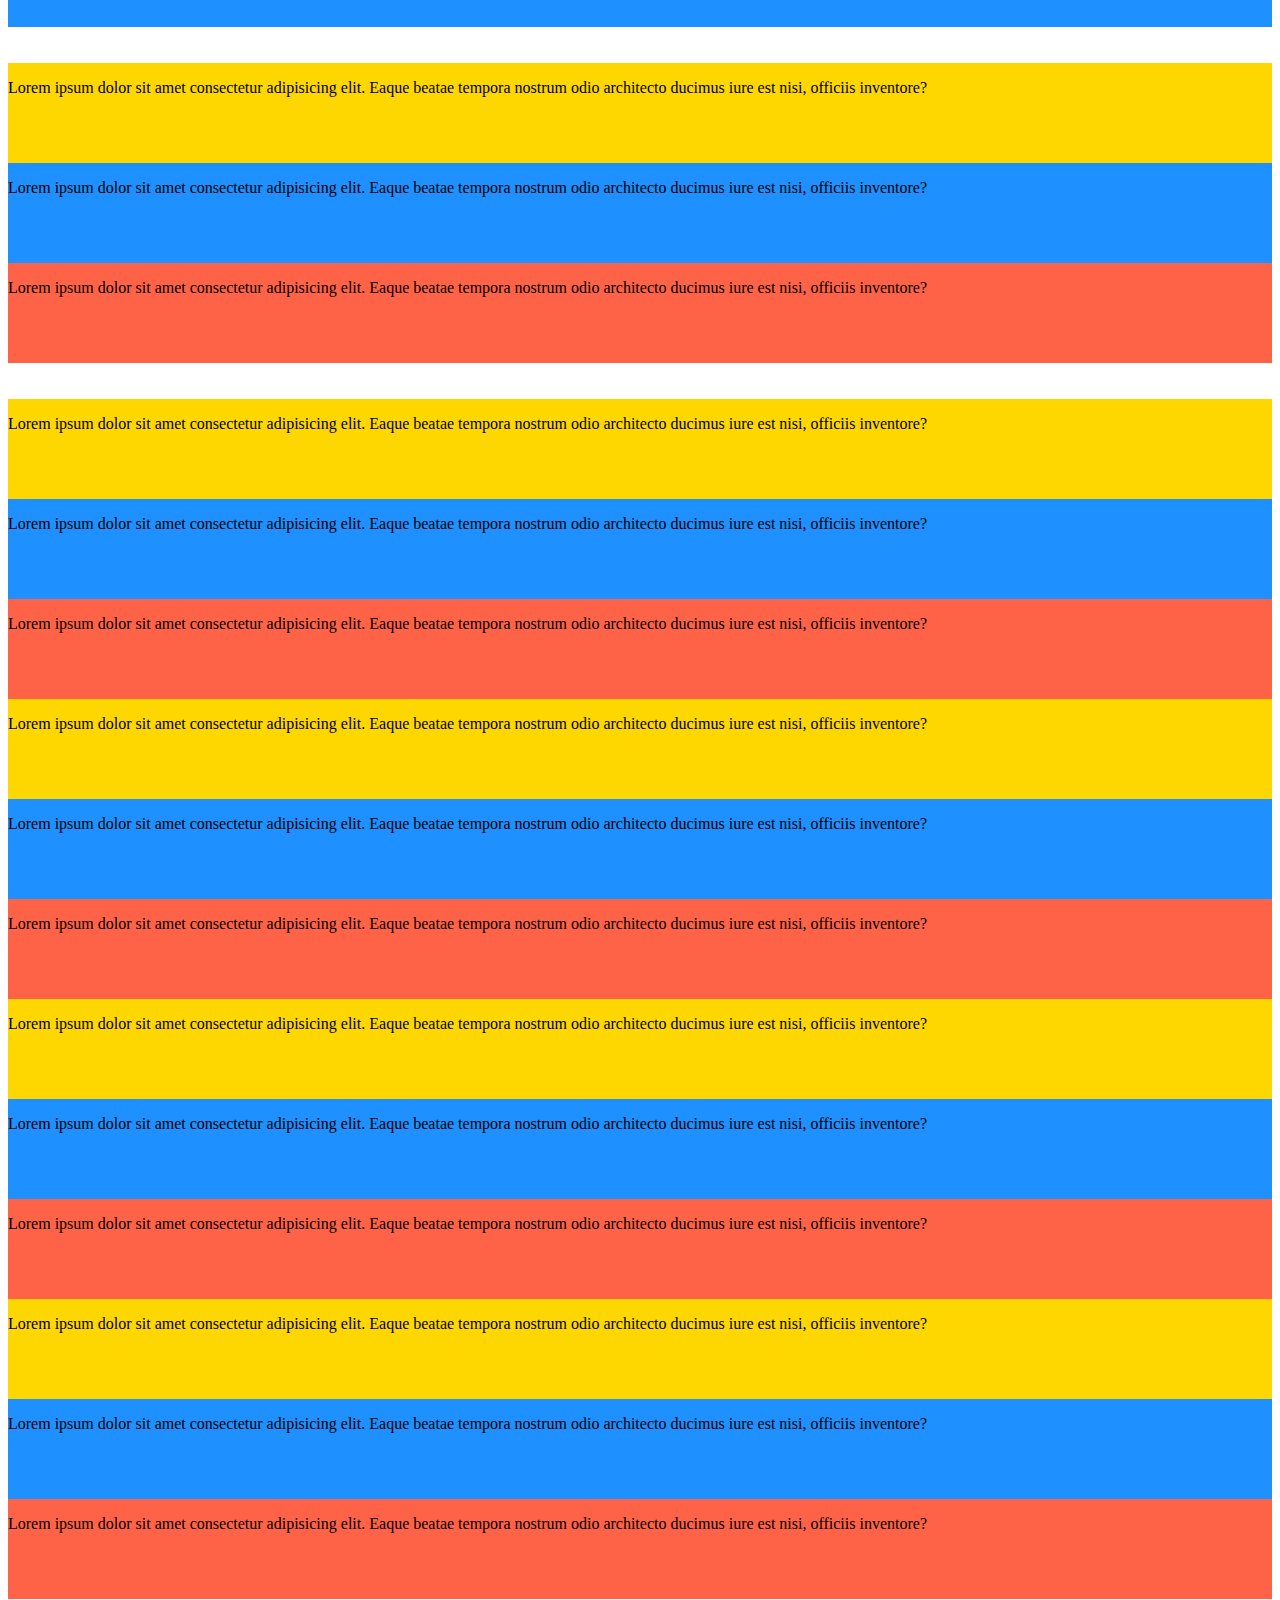
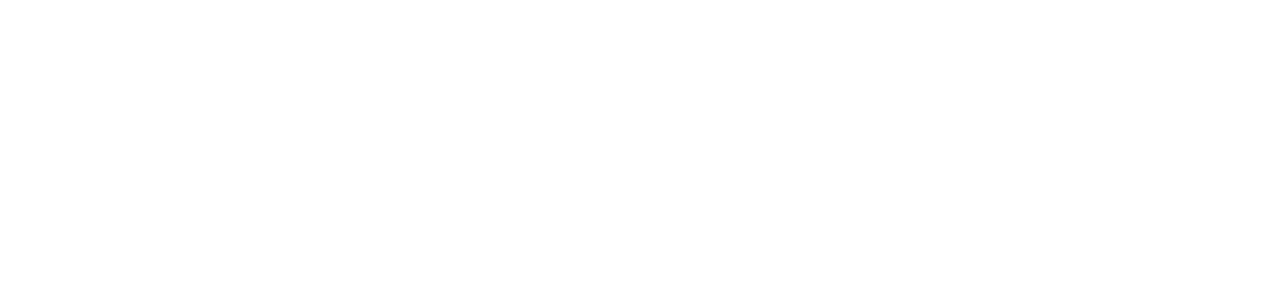
==== commit 8ba5c43d: "Grid of Bootstrap" ====
--- a/index.html
+++ b/index.html
@@ -335,9 +335,107 @@
     <hr>
 
     <div class="container">
-
+      <!-- Images -->
       <img src="images/logo.png" class="rounded-circle" alt="">
       <img src="images/logo.png" class="img-thumbnail" alt="">
+
+      <!-- Images Container end here -->
+    </div>
+
+    <hr>
+
+    <div class="container">
+      <!-- Grid 1 -->
+      <div class="row">
+        <div class="col">
+          <button class="btn btn-primary">Column 1</button>
+        </div>
+        <div class="col">
+          <button class="btn btn-secondary">Column 2</button>
+        </div>
+        <div class="col">
+          <button class="btn btn-success">Column 3</button>
+        </div>
+        <div class="col">
+          <button class="btn btn-warning">Column 4</button>
+        </div>
+        <div class="col">
+          <button class="btn btn-danger">Column 5</button>
+        </div>
+        <div class="col">
+          <button class="btn btn-info">Column 6</button>
+        </div>
+      </div>
+      <!-- Grid One ends here -->
+    </div>
+
+    <hr>
+
+    <div class="container">
+      <div class="row">
+        <div class="col-md-8 col-sm-6 box box-gold">
+          <p>Lorem ipsum dolor sit amet consectetur adipisicing elit. Eaque beatae tempora nostrum odio architecto ducimus iure est nisi, officiis inventore?</p>
+        </div>
+        <div class="col-md-4 col-sm-6 box box-dodgerblue">
+          <p>Lorem ipsum dolor sit amet consectetur adipisicing elit. Eaque beatae tempora nostrum odio architecto ducimus iure est nisi, officiis inventore?</p>
+        </div>
+      </div>
+
+      <br><br>
+      <div class="row">
+        <div class="col-md-4 col-sm-12 box box-gold">
+          <p>Lorem ipsum dolor sit amet consectetur adipisicing elit. Eaque beatae tempora nostrum odio architecto ducimus iure est nisi, officiis inventore?</p>
+        </div>
+        <div class="col-md-4 col-sm-12 box box-dodgerblue">
+          <p>Lorem ipsum dolor sit amet consectetur adipisicing elit. Eaque beatae tempora nostrum odio architecto ducimus iure est nisi, officiis inventore?</p>
+        </div>
+        <div class="col-md-4 col-sm-12 box box-tomato">
+          <p>Lorem ipsum dolor sit amet consectetur adipisicing elit. Eaque beatae tempora nostrum odio architecto ducimus iure est nisi, officiis inventore?</p>
+        </div>
+        
+      </div>
+
+      <br><br>
+      <div class="row">
+        <div class="col-md-1 col-sm-12 box box-gold">
+          <p>Lorem ipsum dolor sit amet consectetur adipisicing elit. Eaque beatae tempora nostrum odio architecto ducimus iure est nisi, officiis inventore?</p>
+        </div>
+        <div class="col-md-1 col-sm-12 box box-dodgerblue">
+          <p>Lorem ipsum dolor sit amet consectetur adipisicing elit. Eaque beatae tempora nostrum odio architecto ducimus iure est nisi, officiis inventore?</p>
+        </div>
+        <div class="col-md-1 col-sm-12 box box-tomato">
+          <p>Lorem ipsum dolor sit amet consectetur adipisicing elit. Eaque beatae tempora nostrum odio architecto ducimus iure est nisi, officiis inventore?</p>
+        </div>
+        <div class="col-md-1 col-sm-12 box box-gold">
+          <p>Lorem ipsum dolor sit amet consectetur adipisicing elit. Eaque beatae tempora nostrum odio architecto ducimus iure est nisi, officiis inventore?</p>
+        </div>
+        <div class="col-md-1 col-sm-12 box box-dodgerblue">
+          <p>Lorem ipsum dolor sit amet consectetur adipisicing elit. Eaque beatae tempora nostrum odio architecto ducimus iure est nisi, officiis inventore?</p>
+        </div>
+        <div class="col-md-1 col-sm-12 box box-tomato">
+          <p>Lorem ipsum dolor sit amet consectetur adipisicing elit. Eaque beatae tempora nostrum odio architecto ducimus iure est nisi, officiis inventore?</p>
+        </div>
+        <div class="col-md-1 col-sm-12 box box-gold">
+          <p>Lorem ipsum dolor sit amet consectetur adipisicing elit. Eaque beatae tempora nostrum odio architecto ducimus iure est nisi, officiis inventore?</p>
+        </div>
+        <div class="col-md-1 col-sm-12 box box-dodgerblue">
+          <p>Lorem ipsum dolor sit amet consectetur adipisicing elit. Eaque beatae tempora nostrum odio architecto ducimus iure est nisi, officiis inventore?</p>
+        </div>
+        <div class="col-md-1 col-sm-12 box box-tomato">
+          <p>Lorem ipsum dolor sit amet consectetur adipisicing elit. Eaque beatae tempora nostrum odio architecto ducimus iure est nisi, officiis inventore?</p>
+        </div>
+        <div class="col-md-1 col-sm-12 box box-gold">
+          <p>Lorem ipsum dolor sit amet consectetur adipisicing elit. Eaque beatae tempora nostrum odio architecto ducimus iure est nisi, officiis inventore?</p>
+        </div>
+        <div class="col-md-1 col-sm-12 box box-dodgerblue">
+          <p>Lorem ipsum dolor sit amet consectetur adipisicing elit. Eaque beatae tempora nostrum odio architecto ducimus iure est nisi, officiis inventore?</p>
+        </div>
+        <div class="col-md-1 col-sm-12 box box-tomato">
+          <p>Lorem ipsum dolor sit amet consectetur adipisicing elit. Eaque beatae tempora nostrum odio architecto ducimus iure est nisi, officiis inventore?</p>
+        </div>
+        
+      </div>
+
     </div>
 
     <div style="height: 300px;"></div>
--- a/css/style.css
+++ b/css/style.css
@@ -3,4 +3,21 @@
     display: inline-block;
     width: 30%;
     text-align: center;
+}
+
+.box{
+height: 100px;
+overflow: hidden;
+}
+
+.box-gold{
+    background-color: gold;
+}
+
+.box-tomato{
+    background-color: tomato;
+}
+
+.box-dodgerblue{
+    background-color: dodgerblue;
 }